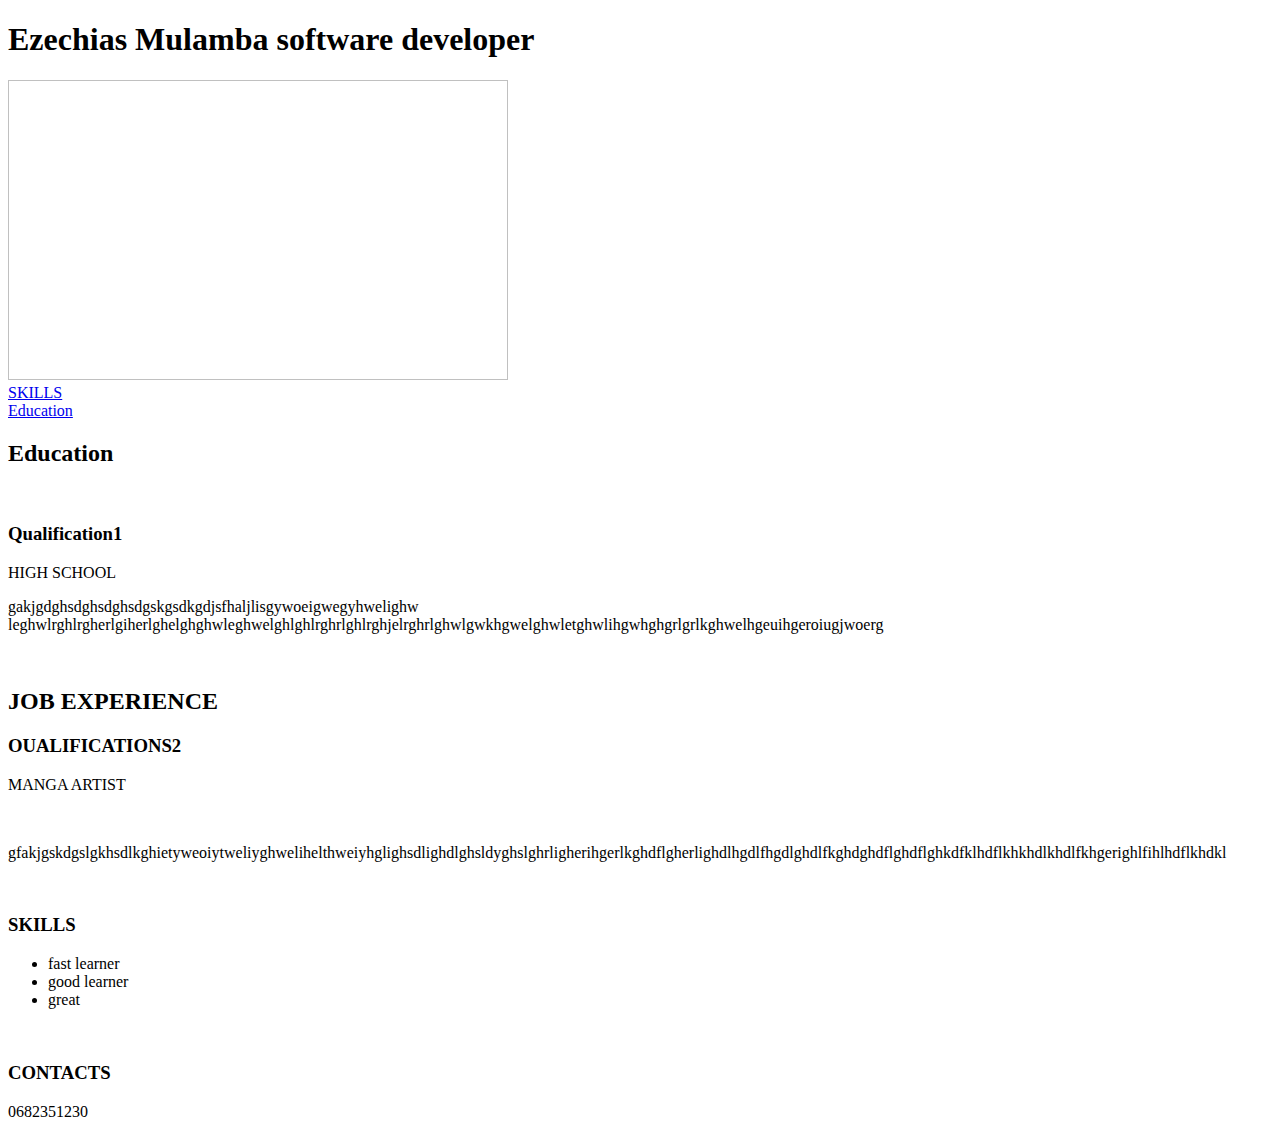
==== resume2.html @ 58b5a990 "ADD RESUME 2" ====
<!DOCTYPE html>
<html>
<head>



<h1>Ezechias Mulamba software developer</h1>
</head>
<title>resume1</title>
<body>
    <img scr="IMG-20221204-WA0014.jpg"alt width="500" height="300"><br>
    
   
    <a href="#apply">SKILLS</a><br>
    <a href="#apply">Education</a><br>

<h2>Education</h2><br>
<H3>Qualification1</H3>
<P>HIGH SCHOOL</P>
<p>gakjgdghsdghsdghsdgskgsdkgdjsfhaljlisgywoeigwegyhwelighw leghwlrghlrgherlgiherlghelghghwleghwelghlghlrghrlghlrghjelrghrlghwlgwkhgwelghwletghwlihgwhghgrlgrlkghwelhgeuihgeroiugjwoerg</p>
<br>
<h2>JOB EXPERIENCE</h2>
<H3>OUALIFICATIONS2</H3>
<P>MANGA ARTIST</P><br>
<p>gfakjgskdgslgkhsdlkghietyweoiytweliyghwelihelthweiyhglighsdlighdlghsldyghslghrligherihgerlkghdflgherlighdlhgdlfhgdlghdlfkghdghdflghdflghkdfklhdflkhkhdlkhdlfkhgerighlfihlhdflkhdkl</p>
<br>
<h3>SKILLS</h3>
<ul>
<li>fast learner</li>
<li>good learner</li>
<li>great</li>
</ul><br>
<h3>CONTACTS</h3>
<P>0682351230</P>
</body>
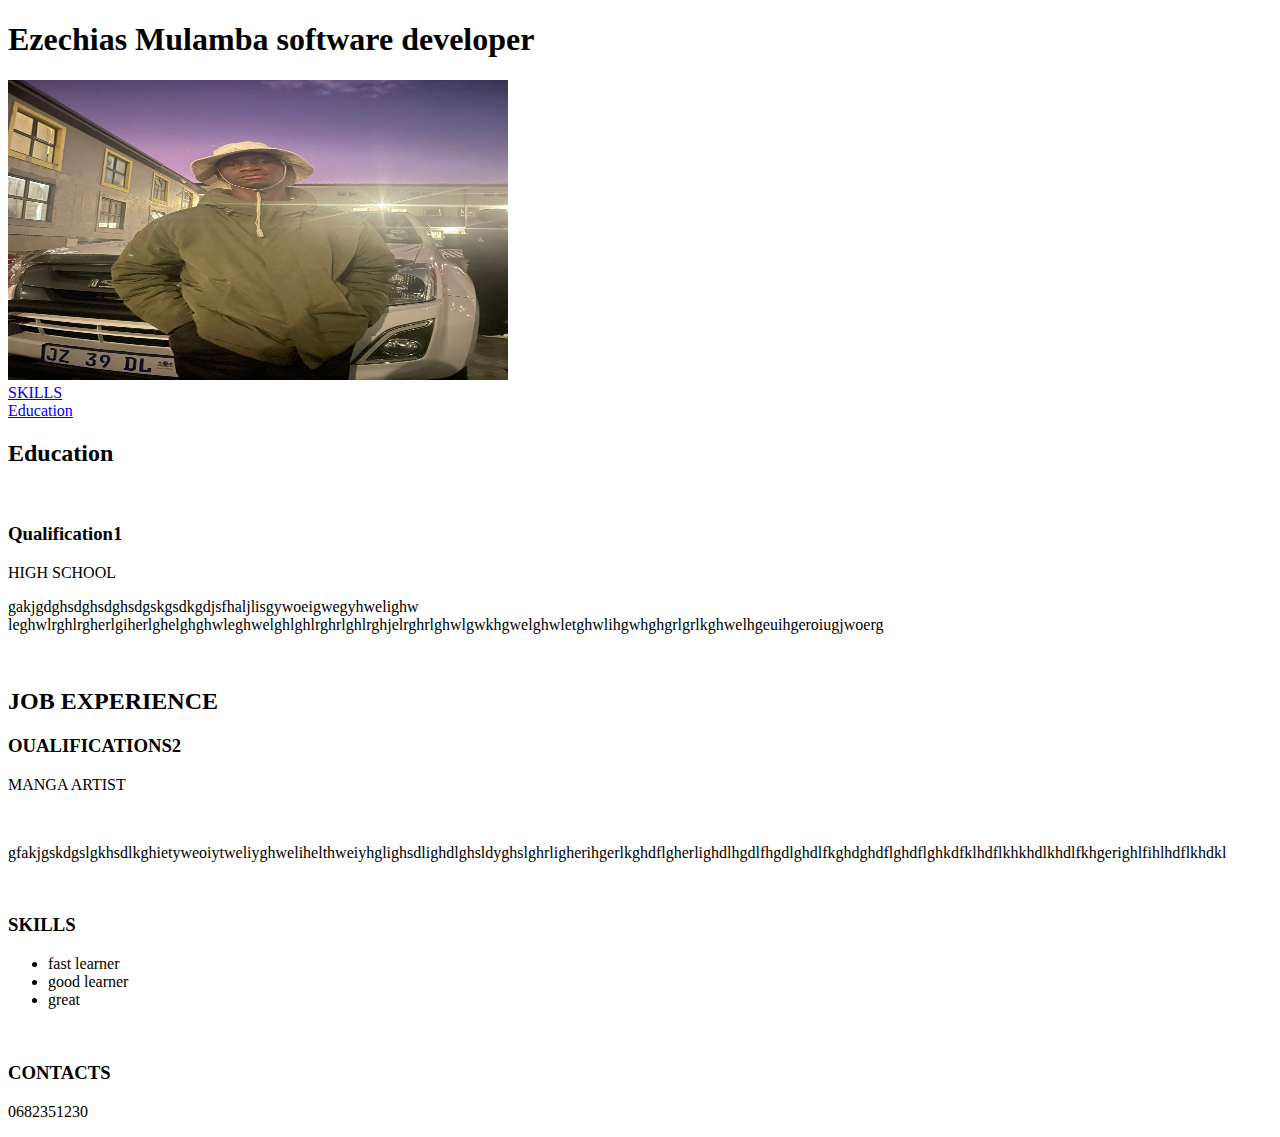
==== commit 88df3af3: "added changes" ====
--- a/resume2.html
+++ b/resume2.html
@@ -1,35 +1,40 @@
 <!DOCTYPE html>
 <html>
-<head>
+  <head>
+    <h1>Ezechias Mulamba software developer</h1>
+  </head>
+  <title>resume1</title>
+  <body>
+    <img src="IMG-20221204-WA0014.jpg" alt width="500" height="300" /><br />
 
+    <a href="#skills">SKILLS</a><br />
+    <a href="#education">Education</a><br />
 
-
-<h1>Ezechias Mulamba software developer</h1>
-</head>
-<title>resume1</title>
-<body>
-    <img scr="IMG-20221204-WA0014.jpg"alt width="500" height="300"><br>
-    
-   
-    <a href="#apply">SKILLS</a><br>
-    <a href="#apply">Education</a><br>
-
-<h2>Education</h2><br>
-<H3>Qualification1</H3>
-<P>HIGH SCHOOL</P>
-<p>gakjgdghsdghsdghsdgskgsdkgdjsfhaljlisgywoeigwegyhwelighw leghwlrghlrgherlgiherlghelghghwleghwelghlghlrghrlghlrghjelrghrlghwlgwkhgwelghwletghwlihgwhghgrlgrlkghwelhgeuihgeroiugjwoerg</p>
-<br>
-<h2>JOB EXPERIENCE</h2>
-<H3>OUALIFICATIONS2</H3>
-<P>MANGA ARTIST</P><br>
-<p>gfakjgskdgslgkhsdlkghietyweoiytweliyghwelihelthweiyhglighsdlighdlghsldyghslghrligherihgerlkghdflgherlighdlhgdlfhgdlghdlfkghdghdflghdflghkdfklhdflkhkhdlkhdlfkhgerighlfihlhdflkhdkl</p>
-<br>
-<h3>SKILLS</h3>
-<ul>
-<li>fast learner</li>
-<li>good learner</li>
-<li>great</li>
-</ul><br>
-<h3>CONTACTS</h3>
-<P>0682351230</P>
-</body>+    <h2 id="education">Education</h2>
+    <br />
+    <h3>Qualification1</h3>
+    <p>HIGH SCHOOL</p>
+    <p>
+      gakjgdghsdghsdghsdgskgsdkgdjsfhaljlisgywoeigwegyhwelighw
+      leghwlrghlrgherlgiherlghelghghwleghwelghlghlrghrlghlrghjelrghrlghwlgwkhgwelghwletghwlihgwhghgrlgrlkghwelhgeuihgeroiugjwoerg
+    </p>
+    <br />
+    <h2>JOB EXPERIENCE</h2>
+    <h3>OUALIFICATIONS2</h3>
+    <p>MANGA ARTIST</p>
+    <br />
+    <p>
+      gfakjgskdgslgkhsdlkghietyweoiytweliyghwelihelthweiyhglighsdlighdlghsldyghslghrligherihgerlkghdflgherlighdlhgdlfhgdlghdlfkghdghdflghdflghkdfklhdflkhkhdlkhdlfkhgerighlfihlhdflkhdkl
+    </p>
+    <br />
+    <h3 id="skills">SKILLS</h3>
+    <ul>
+      <li>fast learner</li>
+      <li>good learner</li>
+      <li>great</li>
+    </ul>
+    <br />
+    <h3>CONTACTS</h3>
+    <p>0682351230</p>
+  </body>
+</html>
